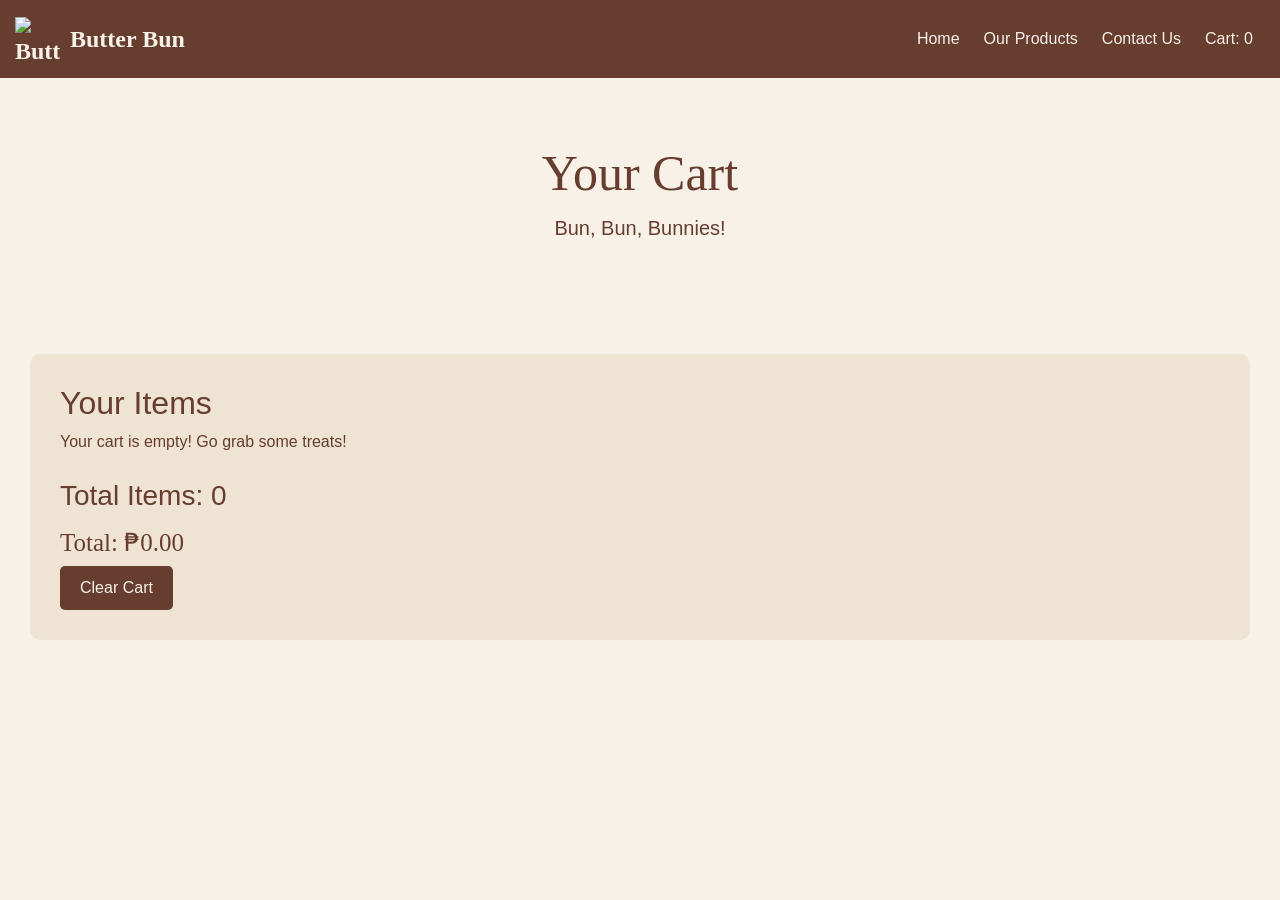
==== cart.html @ 74e00e6f "Update" ====
<!DOCTYPE html>
<html lang="en">
<head>
    <meta charset="UTF-8">
    <meta name="viewport" content="width=device-width, initial-scale=1.0">
    <title>Cart</title>
 </head>
 <body>
    

 <!DOCTYPE html>
 <html lang="en">
 <head>
     <meta charset="UTF-8">
     <meta name="viewport" content="width=device-width, initial-scale=1.0">
     <title>Butter Bun - Cart</title>

     <link href="https://cdn.jsdelivr.net/npm/bootstrap@5.3.8/dist/css/bootstrap.min.css" rel="stylesheet">

     <link rel="stylesheet" href="cart.css">
 </head>

 <body>

    <div class="header">

    <a href="home.html" class="brand">
        <img src="croissant logo.png" alt="Butter Bun Logo">
        <span>Butter Bun</span>
    </a>

    <nav>
            <a href="home.html">Home</a>
            <a href="products.html">Our Products</a>
            <a href="contact.html">Contact Us</a>
            <a href="cart.html" id="cart-items">Cart: 0</a>
        </nav>

</div>

     <div class="intro">
        <h1>Your Cart</h1>
        <p>Bun, Bun, Bunnies!</p>
     </div>

     <div class="cart-container">
         <h2>Your Items</h2>
         <div id="cart-list"></div>
         <h3 id="cart-total">Total Items: 0</h3>
         <h3 id="total-price">Total: ₱0.00</h3>
         <button id="clear-cart">Clear Cart</button>
     </div>

<script src="js/cart.js"></script>
</body>
</html>
---- cart.css ----
body {
    background-color: #F7F1E8;
    font-family: Arial, Helvetica, sans-serif;
    color: #663D2E;
}

.header {
    display: flex;
    justify-content: space-between;
    align-items: center;
    background-color: #663D2E;
    padding: 10px 20px;
}

.brand {
    display: flex;
    align-items: center;
    gap: 10px;
    color: #F7F1E8;
    text-decoration: none;
    font-family: Georgia, serif;
    font-size: 24px;
    font-weight: bold;
}

.brand img {
    width: 45px;
    height: 45px;
    object-fit: contain;
}

nav {
    display: flex;
    flex-direction: row;
    justify-content: flex-end;
}

nav a {
    color: #F7F1E8;
    text-decoration: none;
    padding: 12px;
}

nav a:hover {
    color: #D8B99C;
}

#cart-items {
    color: #F7F1E8;
    padding: 12px;
}

.header {
    background-color: #663D2E;
    padding: 15px;
    display: flex;
    justify-content: space-between;
    align-items: center;
}

.intro {
text-align: center;
padding: 65px;
}

.intro h1 {
    font-family: Georgia, serif;
    font-size: 50px;
    margin-bottom: 10px;
}

.intro p {
    font-size: 20px;
}

.cart-container {
    background-color: #EFE3D3;
    padding: 30px;
    margin: 30px;
    border-radius: 10px;
}

.cart-product {
    background-color: #F7F1E8;
    padding: 20px;
    margin-top: 15px;
    border-radius: 8px;
}

.cart-product p {
    margin-bottom: 10px;
}

.cart-product button,
#clear-cart {
    background-color: #663D2E;
    color: #F7F1E8;
    border: none;
    padding: 10px 20px;
    border-radius: 5px;
    cursor: pointer;
}

.cart-product button:hover,
#clear-cart:hover {
    background-color: #8B5E4A;
}

#cart-total {
    margin-top: 25px;
}

#total-price {
    margin-top: 15px;
    font-family: Georgia, serif;
    font-size: 25px;
}
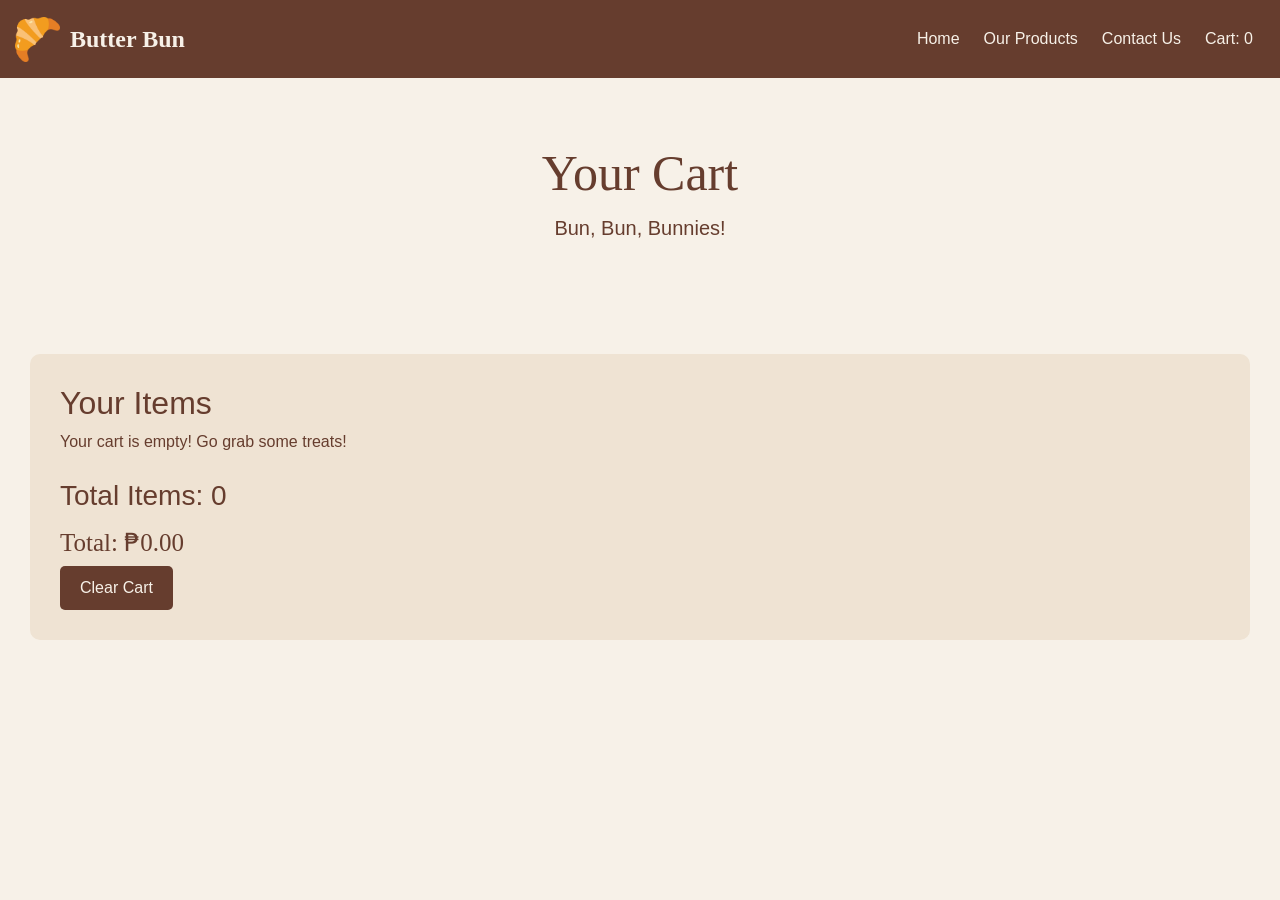
==== commit f0545b9f: "debugging" ====
--- a/cart.html
+++ b/cart.html
@@ -1,13 +1,3 @@
-<!DOCTYPE html>
-<html lang="en">
-<head>
-    <meta charset="UTF-8">
-    <meta name="viewport" content="width=device-width, initial-scale=1.0">
-    <title>Cart</title>
- </head>
- <body>
-    
-
  <!DOCTYPE html>
  <html lang="en">
  <head>
@@ -16,16 +6,15 @@
      <title>Butter Bun - Cart</title>
 
      <link href="https://cdn.jsdelivr.net/npm/bootstrap@5.3.8/dist/css/bootstrap.min.css" rel="stylesheet">
-
-     <link rel="stylesheet" href="cart.css">
+     <link rel="stylesheet" href="css/cart.css">
  </head>
 
  <body>
 
     <div class="header">
 
-    <a href="home.html" class="brand">
-        <img src="croissant logo.png" alt="Butter Bun Logo">
+    <a href="index.html" class="brand">
+        <img src="images/croissant logo.png" alt="Butter Bun Logo">
         <span>Butter Bun</span>
     </a>
 
--- a/css/cart.css
+++ b/css/cart.css
@@ -0,0 +1,118 @@
+
+body {
+    background-color: #F7F1E8;
+    font-family: Arial, Helvetica, sans-serif;
+    color: #663D2E;
+}
+
+.header {
+    display: flex;
+    justify-content: space-between;
+    align-items: center;
+    background-color: #663D2E;
+    padding: 10px 20px;
+}
+
+.brand {
+    display: flex;
+    align-items: center;
+    gap: 10px;
+    color: #F7F1E8;
+    text-decoration: none;
+    font-family: Georgia, serif;
+    font-size: 24px;
+    font-weight: bold;
+}
+
+.brand img {
+    width: 45px;
+    height: 45px;
+    object-fit: contain;
+}
+
+nav {
+    display: flex;
+    flex-direction: row;
+    justify-content: flex-end;
+}
+
+nav a {
+    color: #F7F1E8;
+    text-decoration: none;
+    padding: 12px;
+}
+
+nav a:hover {
+    color: #D8B99C;
+}
+
+#cart-items {
+    color: #F7F1E8;
+    padding: 12px;
+}
+
+.header {
+    background-color: #663D2E;
+    padding: 15px;
+    display: flex;
+    justify-content: space-between;
+    align-items: center;
+}
+
+.intro {
+text-align: center;
+padding: 65px;
+}
+
+.intro h1 {
+    font-family: Georgia, serif;
+    font-size: 50px;
+    margin-bottom: 10px;
+}
+
+.intro p {
+    font-size: 20px;
+}
+
+.cart-container {
+    background-color: #EFE3D3;
+    padding: 30px;
+    margin: 30px;
+    border-radius: 10px;
+}
+
+.cart-product {
+    background-color: #F7F1E8;
+    padding: 20px;
+    margin-top: 15px;
+    border-radius: 8px;
+}
+
+.cart-product p {
+    margin-bottom: 10px;
+}
+
+.cart-product button,
+#clear-cart {
+    background-color: #663D2E;
+    color: #F7F1E8;
+    border: none;
+    padding: 10px 20px;
+    border-radius: 5px;
+    cursor: pointer;
+}
+
+.cart-product button:hover,
+#clear-cart:hover {
+    background-color: #8B5E4A;
+}
+
+#cart-total {
+    margin-top: 25px;
+}
+
+#total-price {
+    margin-top: 15px;
+    font-family: Georgia, serif;
+    font-size: 25px;
+}
